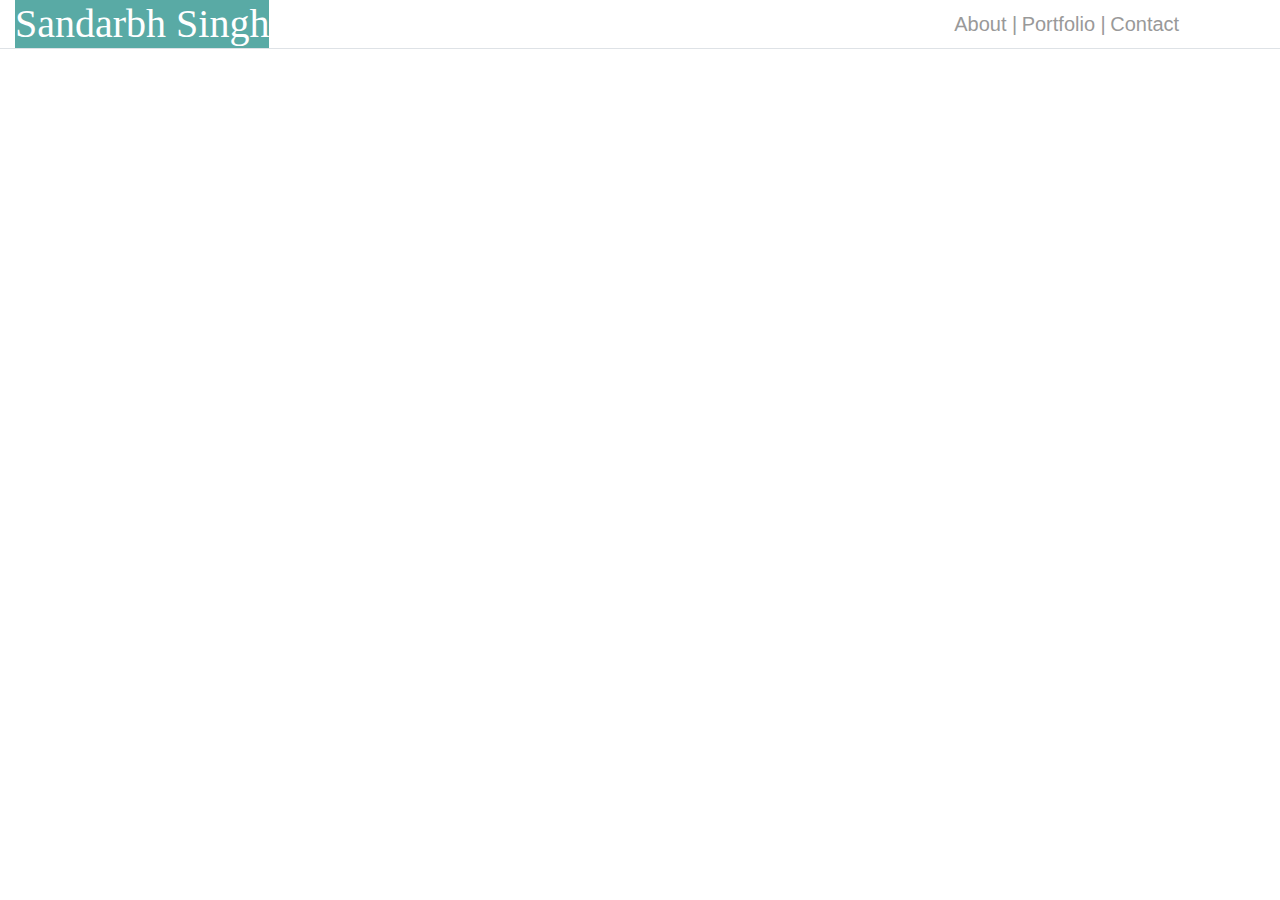
==== index.html @ 68d2e16e "Responsive NavBar using Boorstrap Grid" ====
<!DOCTYPE html>
<html lang="en">
  <head>
    <meta charset="UTF-8" />
    <meta name="viewport" content="width=device-width, initial-scale=1.0" />
    <title>Portforlio-Index</title>
    <link
      rel="stylesheet"
      href="https://maxcdn.bootstrapcdn.com/bootstrap/4.0.0/css/bootstrap.min.css"
      integrity="sha384-Gn5384xqQ1aoWXA+058RXPxPg6fy4IWvTNh0E263XmFcJlSAwiGgFAW/dAiS6JXm"
      crossorigin="anonymous"
    />
    <script
      src="https://maxcdn.bootstrapcdn.com/bootstrap/4.0.0/js/bootstrap.min.js"
      integrity="sha384-JZR6Spejh4U02d8jOt6vLEHfe/JQGiRRSQQxSfFWpi1MquVdAyjUar5+76PVCmYl"
      crossorigin="anonymous"
    ></script>
    <link rel="stylesheet" href="style.css" />
  </head>

  <body>
    <nav class="container-fluid">
      <div class="row border-bottom navBorder">
        <div class="col-md-8 mr-auto">
          <div class="row">
            <div class="col-md-4 text-center">
              <h1 class="portfolioNavBar">Sandarbh Singh</h1>
            </div>
          </div>
        </div>
        <div class="col-md-4 align-self-center py-md-0 py-2">
          <div class="text-center ">
            <a class="navLinks" href="#">About |</a>
            <a class="navLinks" href="#">Portfolio |</a>
            <a class="navLinks" href="#">Contact </a>
          </div>
        </div>
      </div>
    </nav>
    <!--main content-->
  </body>
</html>
---- style.css ----
.portfolioNavBar {
  background-color: #59aaa5;
  color: white;
  font-family: 'Times New Roman', Times, serif;
  margin: 0%;
}

.navLinks {
  color: rgb(153, 153, 153);
  font-size: 20px;
}

.navBorder {
  color: rgb(204, 204, 204);
}

.portfolioNavBarHeading {
  padding: 4em;
}

.headerWrapper {
  border-bottom: 2px solid grey;
  border-style: solid;
}
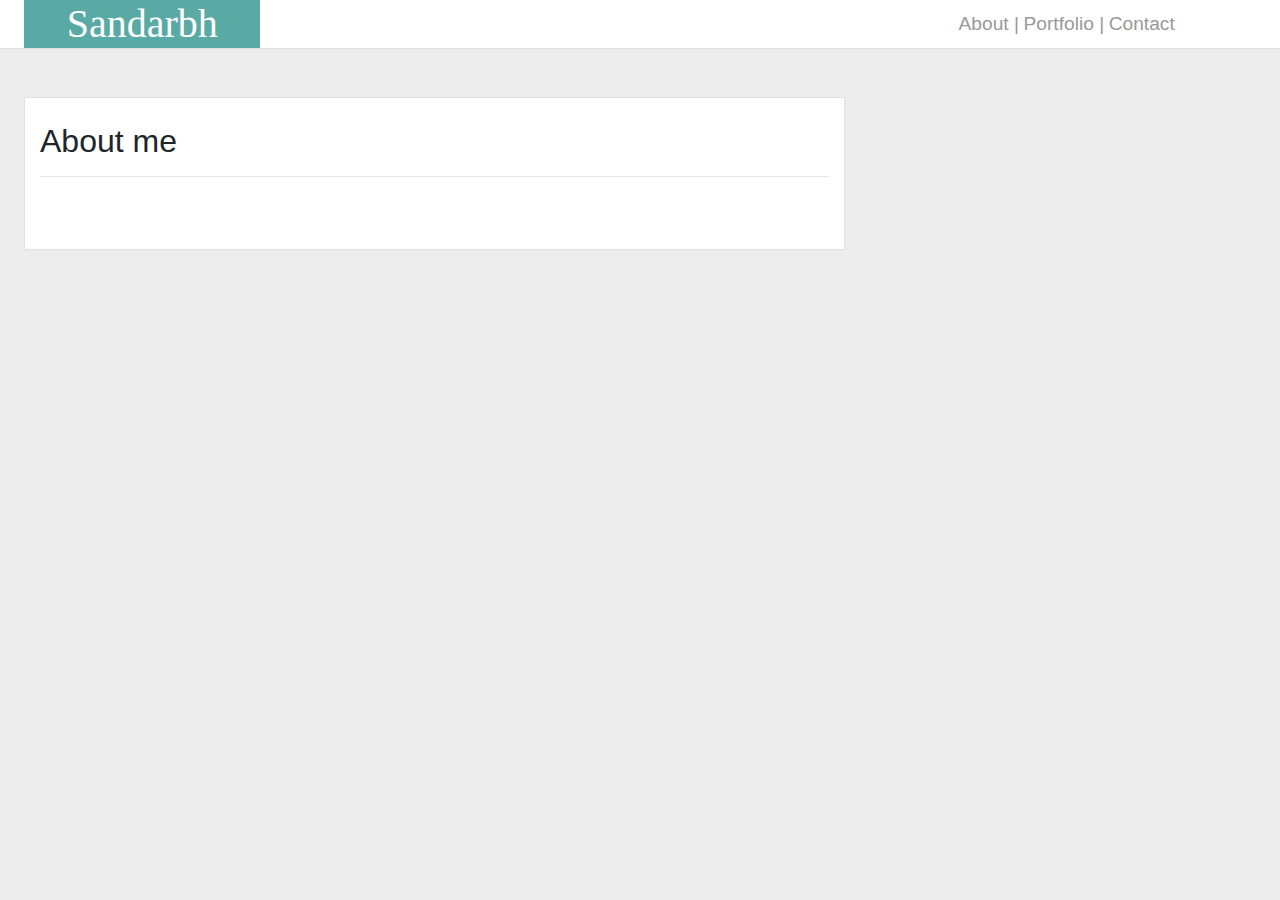
==== commit e3285a9f: "work in progress" ====
--- a/index.html
+++ b/index.html
@@ -19,12 +19,12 @@
   </head>
 
   <body>
-    <nav class="container-fluid">
+    <nav class="container-fluid portfolioNavBar">
       <div class="row border-bottom navBorder">
         <div class="col-md-8 mr-auto">
           <div class="row">
-            <div class="col-md-4 text-center">
-              <h1 class="portfolioNavBar">Sandarbh Singh</h1>
+            <div class="col-md-6 col-lg-4 text-center px-md-4 px-0">
+              <h1 class="portfolioNavheading">Sandarbh</h1>
             </div>
           </div>
         </div>
@@ -37,6 +37,53 @@
         </div>
       </div>
     </nav>
+
+    <div class="container-fluid">
+      <div class="row mt-5 justify-content-start px-md-4 px-0">
+        <div class="col-md-8 border mainContent">
+          <div class="row">
+            <div class="col py-4"><h2>About me</h2>
+            <hr></div>            
+          </div>
+          <div class="row">
+            <div class="col py-2 my-2">
+              <img class="float-left" src="https://placeimg.com/150/150/animals" alt="" />
+            </div>
+          </div>
+        </div>
+      </div>
+    </div>
+
+    <!-- <article class="container-fluid">
+      <div class="row border navBorder">
+        <div class="col-md-8 mr-auto">
+          <div class="image-wrapper float-left pr-3">
+            <img src="https://placeimg.com/150/150/animals" alt="" />
+          </div>
+        </div>       
+      </div>
+    </article> -->
     <!--main content-->
+    <!-- <div class="container-fluid">
+      <article class="row mt-5 no-gutters">
+        <div class="col-md-6">
+          <div class="image-wrapper float-left pr-3">
+            <img src="https://placeimg.com/150/150/animals" alt="" />
+          </div>
+          <div class="p-3">
+            Lorem ipsum dolor sit amet, consectetur adipisicing elit. Nihil ad,
+            ex eaque fuga minus reprehenderit asperiores earum incidunt.
+            Possimus maiores dolores voluptatum enim soluta omnis debitis quam
+            ab nemo necessitatibus.
+            <br /><br />
+            Lorem ipsum dolor sit amet, consectetur adipisicing elit. Nihil ad,
+            ex eaque fuga minus reprehenderit asperiores earum incidunt.
+            Possimus maiores dolores voluptatum enim soluta omnis debitis quam
+            ab nemo necessitatibus.
+          </div>
+        </div>
+      </article> -->
+    </div>
+    <!--Footer goes here-->
   </body>
 </html>
--- a/style.css
+++ b/style.css
@@ -1,17 +1,31 @@
-.portfolioNavBar {
+body {
+  background-image: url(bgimage.png);
+  background-repeat: repeat;
+  background-color: rgb(237, 237, 237);
+}
+
+.portfolioNavheading {
   background-color: #59aaa5;
   color: white;
   font-family: 'Times New Roman', Times, serif;
   margin: 0%;
 }
 
+.portfolioNavBar {
+  background-color: white;
+}
+
 .navLinks {
   color: rgb(153, 153, 153);
-  font-size: 20px;
+  font-size: 1.2rem;
 }
 
 .navBorder {
   color: rgb(204, 204, 204);
+}
+
+.mainContent {
+  background-color: white;
 }
 
 .portfolioNavBarHeading {
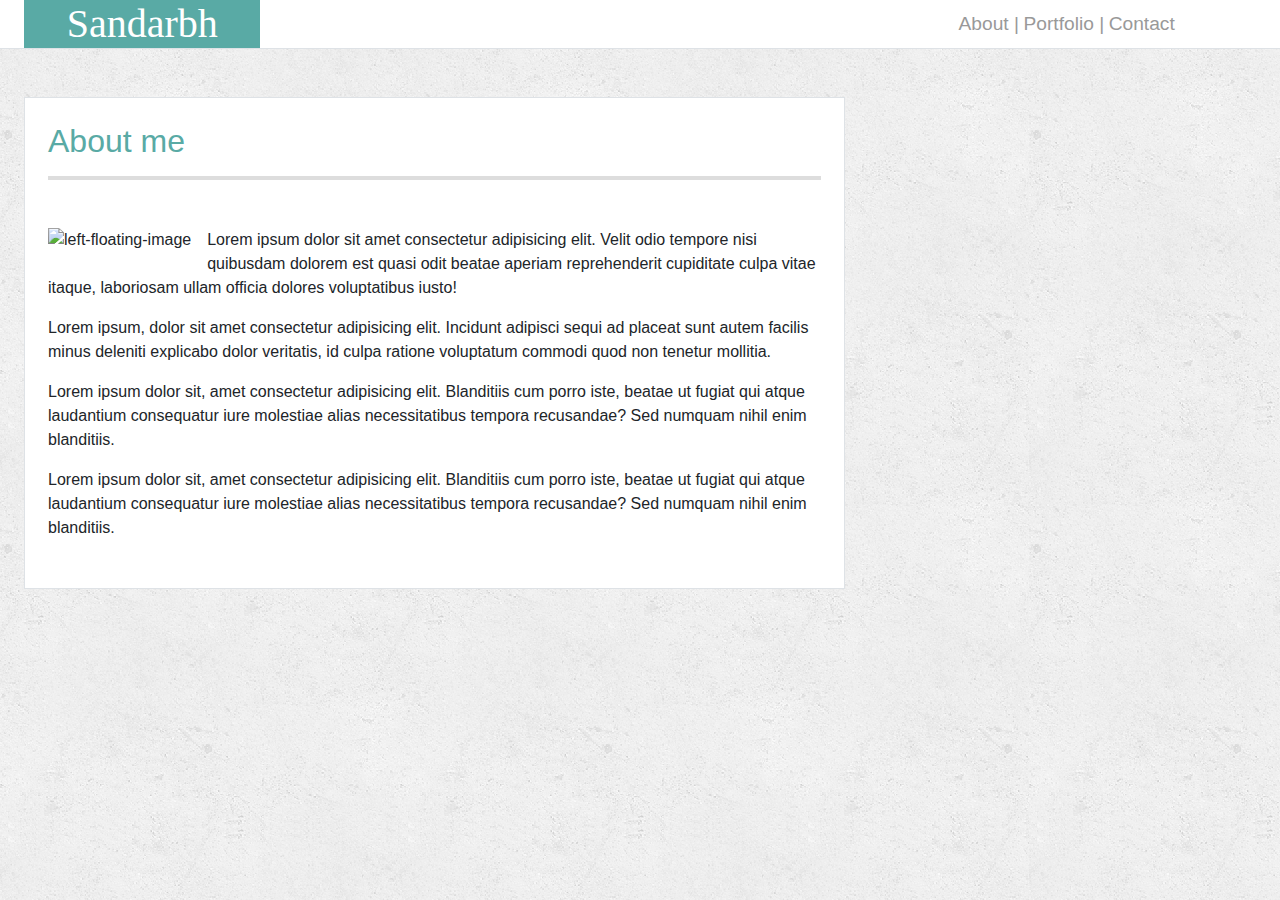
==== commit 8304e291: "more progress" ====
--- a/index.html
+++ b/index.html
@@ -41,14 +41,28 @@
     <div class="container-fluid">
       <div class="row mt-5 justify-content-start px-md-4 px-0">
         <div class="col-md-8 border mainContent">
-          <div class="row">
-            <div class="col py-4"><h2>About me</h2>
+          <div class="row px-md-2 px-5">
+            <div class="col pt-4"><h2>About me</h2>
             <hr></div>            
           </div>
-          <div class="row">
-            <div class="col py-2 my-2">
-              <img class="float-left" src="https://placeimg.com/150/150/animals" alt="" />
+          <div class="row clearfix">
+            <div class="col py-4 my-2">
+              <img class="float-left mr-2 px-md-2 px-5 pb-1" src="https://placeimg.com/250/150/animals" alt="left-floating-image" />
+              <div class="pt-0 px-md-2 px-5">
+                <p>
+                  Lorem ipsum dolor sit amet consectetur adipisicing elit. Velit odio tempore nisi quibusdam dolorem est quasi odit beatae aperiam reprehenderit cupiditate culpa vitae itaque, laboriosam ullam officia dolores voluptatibus iusto!</p>                
+                <p>
+                  Lorem ipsum, dolor sit amet consectetur adipisicing elit. Incidunt adipisci sequi ad placeat sunt autem facilis minus deleniti explicabo dolor veritatis, id culpa ratione voluptatum commodi quod non tenetur mollitia.
+                </p>
+                <p>
+                  Lorem ipsum dolor sit, amet consectetur adipisicing elit. Blanditiis cum porro iste, beatae ut fugiat qui atque laudantium consequatur iure molestiae alias necessitatibus tempora recusandae? Sed numquam nihil enim blanditiis.
+                </p>
+                <p>
+                  Lorem ipsum dolor sit, amet consectetur adipisicing elit. Blanditiis cum porro iste, beatae ut fugiat qui atque laudantium consequatur iure molestiae alias necessitatibus tempora recusandae? Sed numquam nihil enim blanditiis.
+                </p>
+              </div>
             </div>
+            
           </div>
         </div>
       </div>
--- a/style.css
+++ b/style.css
@@ -2,6 +2,14 @@
   background-image: url(bgimage.png);
   background-repeat: repeat;
   background-color: rgb(237, 237, 237);
+}
+
+h2 {
+  color: #59aaa5;
+}
+
+hr {
+  border: 2px solid rgb(221, 221, 221);
 }
 
 .portfolioNavheading {
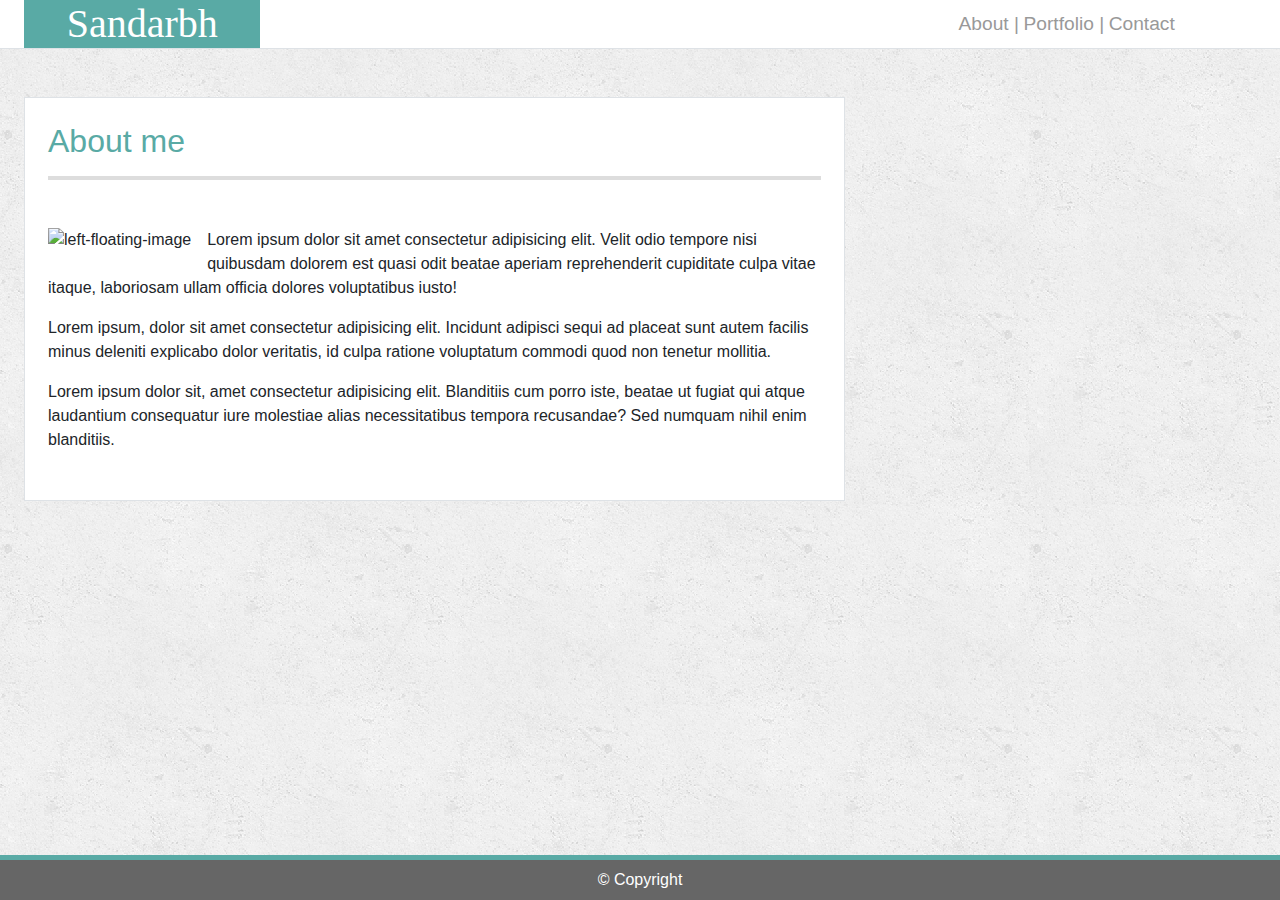
==== commit 217dd098: "added the footer" ====
--- a/index.html
+++ b/index.html
@@ -57,47 +57,20 @@
                 <p>
                   Lorem ipsum dolor sit, amet consectetur adipisicing elit. Blanditiis cum porro iste, beatae ut fugiat qui atque laudantium consequatur iure molestiae alias necessitatibus tempora recusandae? Sed numquam nihil enim blanditiis.
                 </p>
-                <p>
+                <!-- <p>
                   Lorem ipsum dolor sit, amet consectetur adipisicing elit. Blanditiis cum porro iste, beatae ut fugiat qui atque laudantium consequatur iure molestiae alias necessitatibus tempora recusandae? Sed numquam nihil enim blanditiis.
-                </p>
+                </p> -->
               </div>
             </div>
             
           </div>
         </div>
       </div>
+      <div class="footer">
+        <p class="text-center my-auto py-2">&copy; Copyright</p>
+      </div>
+    </div>    
     </div>
-
-    <!-- <article class="container-fluid">
-      <div class="row border navBorder">
-        <div class="col-md-8 mr-auto">
-          <div class="image-wrapper float-left pr-3">
-            <img src="https://placeimg.com/150/150/animals" alt="" />
-          </div>
-        </div>       
-      </div>
-    </article> -->
-    <!--main content-->
-    <!-- <div class="container-fluid">
-      <article class="row mt-5 no-gutters">
-        <div class="col-md-6">
-          <div class="image-wrapper float-left pr-3">
-            <img src="https://placeimg.com/150/150/animals" alt="" />
-          </div>
-          <div class="p-3">
-            Lorem ipsum dolor sit amet, consectetur adipisicing elit. Nihil ad,
-            ex eaque fuga minus reprehenderit asperiores earum incidunt.
-            Possimus maiores dolores voluptatum enim soluta omnis debitis quam
-            ab nemo necessitatibus.
-            <br /><br />
-            Lorem ipsum dolor sit amet, consectetur adipisicing elit. Nihil ad,
-            ex eaque fuga minus reprehenderit asperiores earum incidunt.
-            Possimus maiores dolores voluptatum enim soluta omnis debitis quam
-            ab nemo necessitatibus.
-          </div>
-        </div>
-      </article> -->
-    </div>
-    <!--Footer goes here-->
+    <!--Footer goes here-->    
   </body>
 </html>
--- a/style.css
+++ b/style.css
@@ -36,11 +36,13 @@
   background-color: white;
 }
 
-.portfolioNavBarHeading {
-  padding: 4em;
+.footer {
+  position: fixed;
+  left: 0;
+  bottom: 0;
+  width: 100%;
+  background-color: rgb(102, 102, 102);
+  color: white;
+  text-align: center;
+  border-top: 5px solid #59aaa5;
 }
-
-.headerWrapper {
-  border-bottom: 2px solid grey;
-  border-style: solid;
-}
